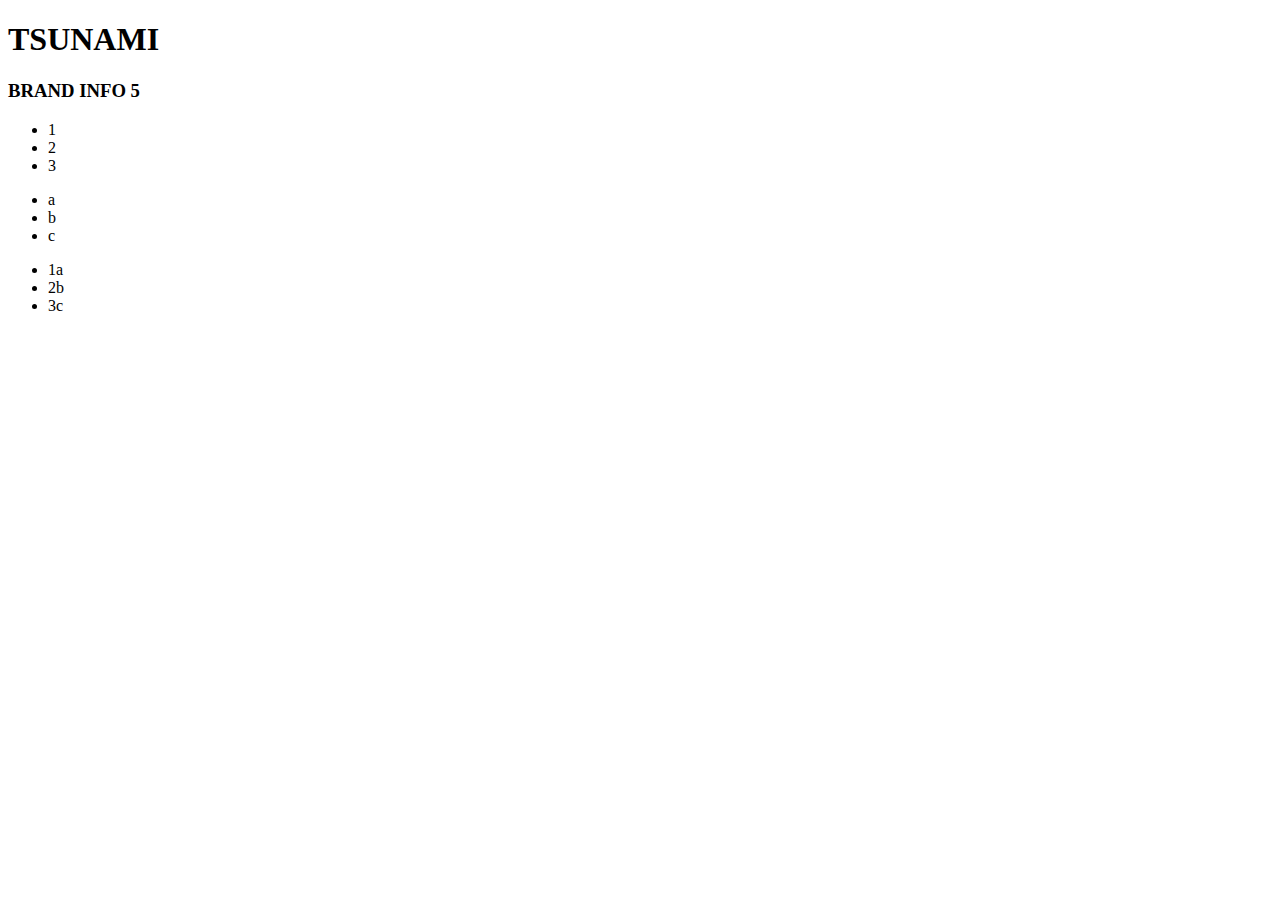
==== index.html @ 41bbf3eb "first commit" ====
<!DOCTYPE html>
<html>
<header>
  <meta charset="utf-8">
  <script src="jquery.js" type="text/javascript"></script>
  <title>GITHUB-TEST</title>
</header>
<body>
<h1>TSUNAMI</h1>
<h3 class="open_5 btn-5">BRAND INFO 5</h3>
<ul>
  <li>1</li>
  <li>2</li>
  <li>3</li>
</ul>
<ul>
  <li>a</li>
  <li>b</li>
  <li>c</li>
</ul>
<ul>
  <li>1a</li>
  <li>2b</li>
  <li>3c</li>
</ul>
</body>
</html>
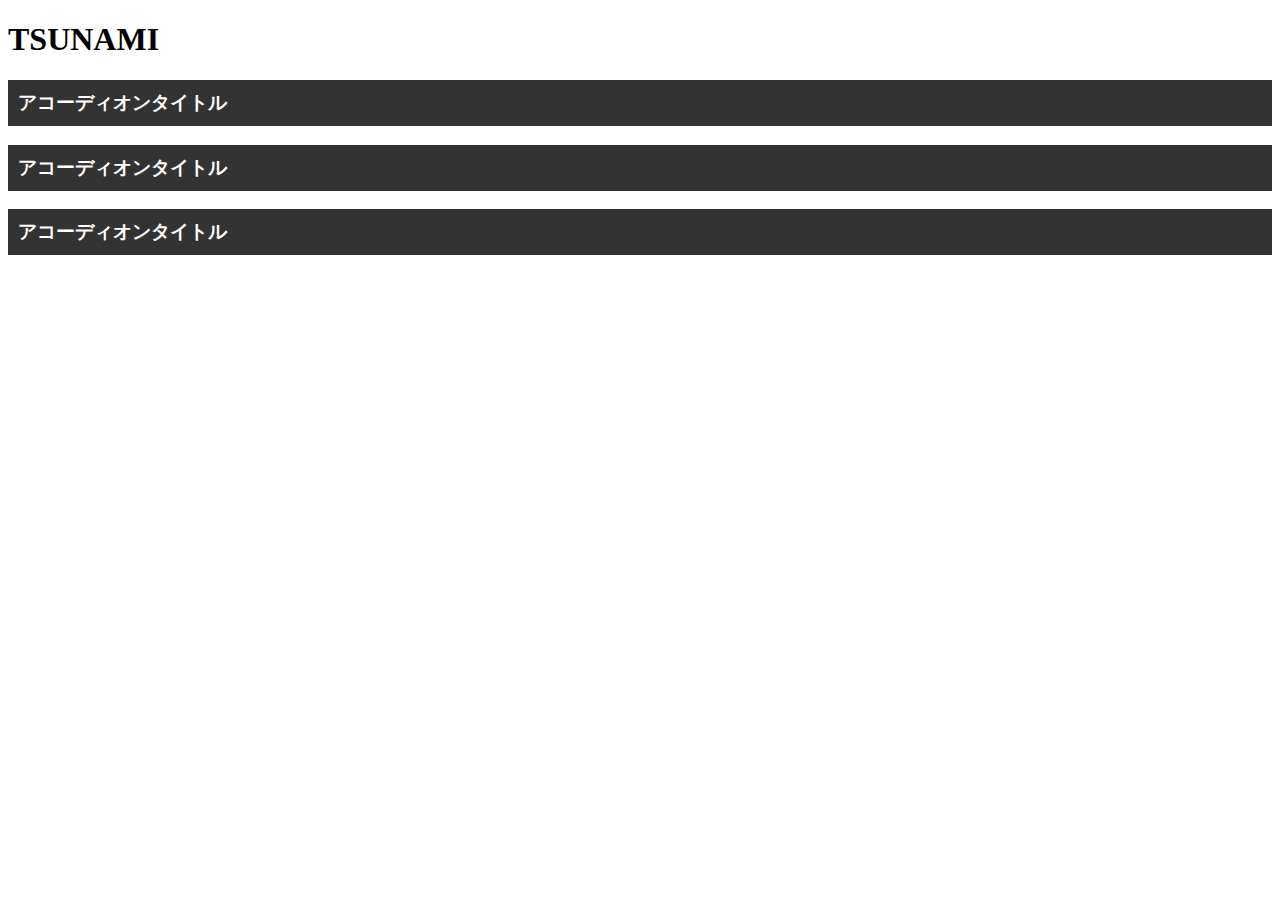
==== commit ee2caae9: "first commit" ====
--- a/index.html
+++ b/index.html
@@ -2,26 +2,36 @@
 <html>
 <header>
   <meta charset="utf-8">
+  <link rel="stylesheet" type="text/css" href="css.css">
+  <script>
+$(function(){
+$(“.accordion”).click(function(){
+$(this).toggleClass(“bg02”).next().slideToggle();
+});
+});
+</script>
   <script src="jquery.js" type="text/javascript"></script>
   <title>GITHUB-TEST</title>
 </header>
 <body>
 <h1>TSUNAMI</h1>
-<h3 class="open_5 btn-5">BRAND INFO 5</h3>
-<ul>
-  <li>1</li>
-  <li>2</li>
-  <li>3</li>
-</ul>
-<ul>
-  <li>a</li>
-  <li>b</li>
-  <li>c</li>
-</ul>
-<ul>
-  <li>1a</li>
-  <li>2b</li>
-  <li>3c</li>
-</ul>
+<h3 class="accordion"><span>アコーディオンタイトル</span></h3>
+<div>
+<p>コンテンツコンテンツコンテンツコンテンツ</p>
+<p>コンテンツコンテンツコンテンツコンテンツ</p>
+<p>コンテンツコンテンツコンテンツコンテンツ</p>
+</div>
+<h3 class="accordion"><span>アコーディオンタイトル</span></h3>
+<div>
+<p>コンテンツコンテンツコンテンツコンテンツ</p>
+<p>コンテンツコンテンツコンテンツコンテンツ</p>
+<p>コンテンツコンテンツコンテンツコンテンツ</p>
+</div>
+<h3 class="accordion"><span>アコーディオンタイトル</span></h3>
+<div>
+<p>コンテンツコンテンツコンテンツコンテンツ</p>
+<p>コンテンツコンテンツコンテンツコンテンツ</p>
+<p>コンテンツコンテンツコンテンツコンテンツ</p>
+</div>
 </body>
 </html>
--- a/css.css
+++ b/css.css
@@ -0,0 +1,17 @@
+h3{
+color:#fff;
+padding:10px;
+background:#333;
+cursor:pointer;
+}
+h3 span{
+display:block;
+background:url(開く時の画像) no-repeat right 50%;
+}
+h3.bg02 span{
+background:url(閉じる時の画像) no-repeat right 50%;
+}
+div{
+padding:20px;
+display:none;
+}
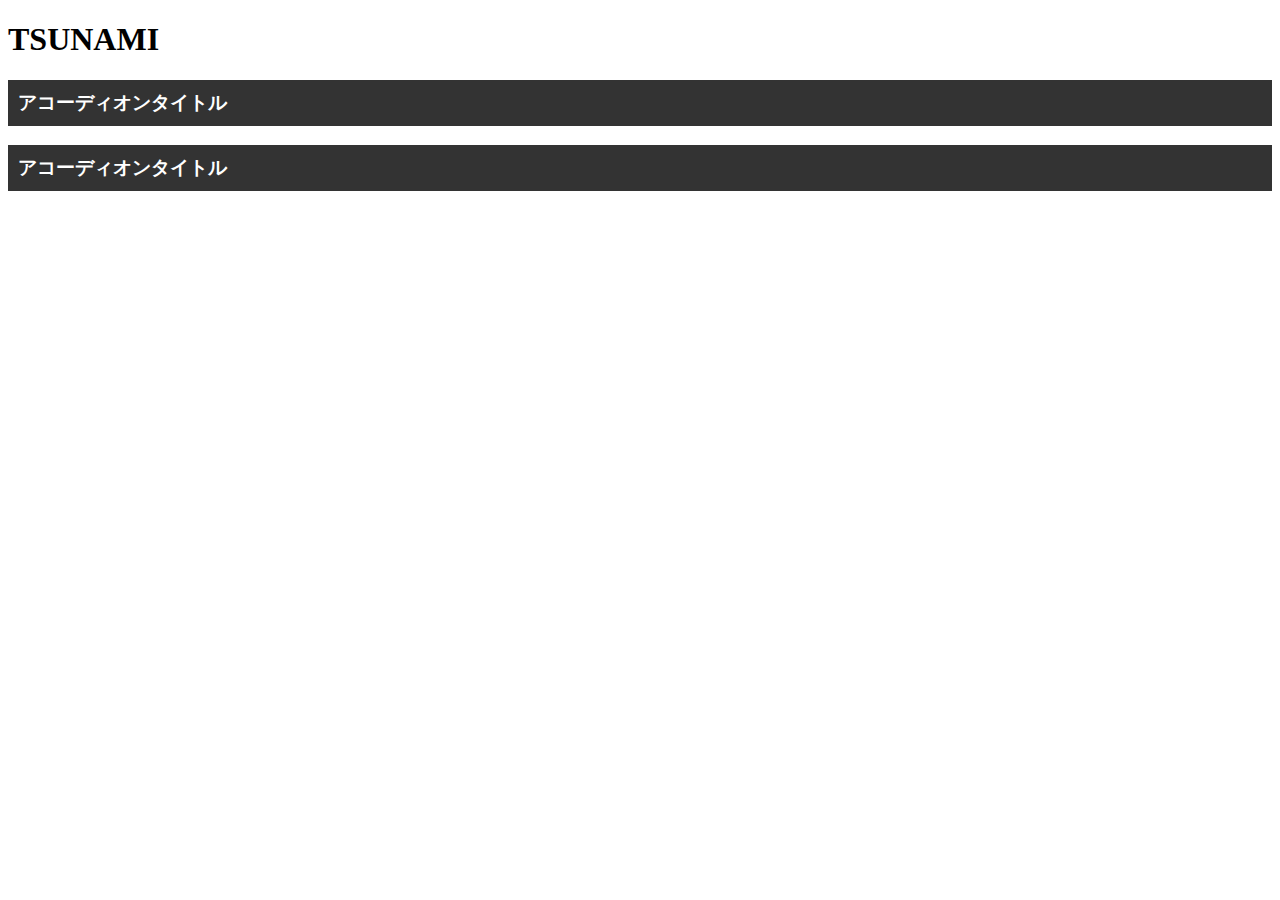
==== commit c2d98441: "first commit" ====
--- a/index.html
+++ b/index.html
@@ -1,20 +1,21 @@
 <!DOCTYPE html>
 <html>
-<header>
+<head>
   <meta charset="utf-8">
   <link rel="stylesheet" type="text/css" href="css.css">
-  <script>
+  <title>GITHUB-TEST</title>
+</head>
+<body>
+<h1>TSUNAMI</h1>
+
+<script>
 $(function(){
 $(“.accordion”).click(function(){
 $(this).toggleClass(“bg02”).next().slideToggle();
 });
 });
 </script>
-  <script src="jquery.js" type="text/javascript"></script>
-  <title>GITHUB-TEST</title>
-</header>
-<body>
-<h1>TSUNAMI</h1>
+
 <h3 class="accordion"><span>アコーディオンタイトル</span></h3>
 <div>
 <p>コンテンツコンテンツコンテンツコンテンツ</p>
@@ -27,11 +28,6 @@
 <p>コンテンツコンテンツコンテンツコンテンツ</p>
 <p>コンテンツコンテンツコンテンツコンテンツ</p>
 </div>
-<h3 class="accordion"><span>アコーディオンタイトル</span></h3>
-<div>
-<p>コンテンツコンテンツコンテンツコンテンツ</p>
-<p>コンテンツコンテンツコンテンツコンテンツ</p>
-<p>コンテンツコンテンツコンテンツコンテンツ</p>
-</div>
+
 </body>
 </html>
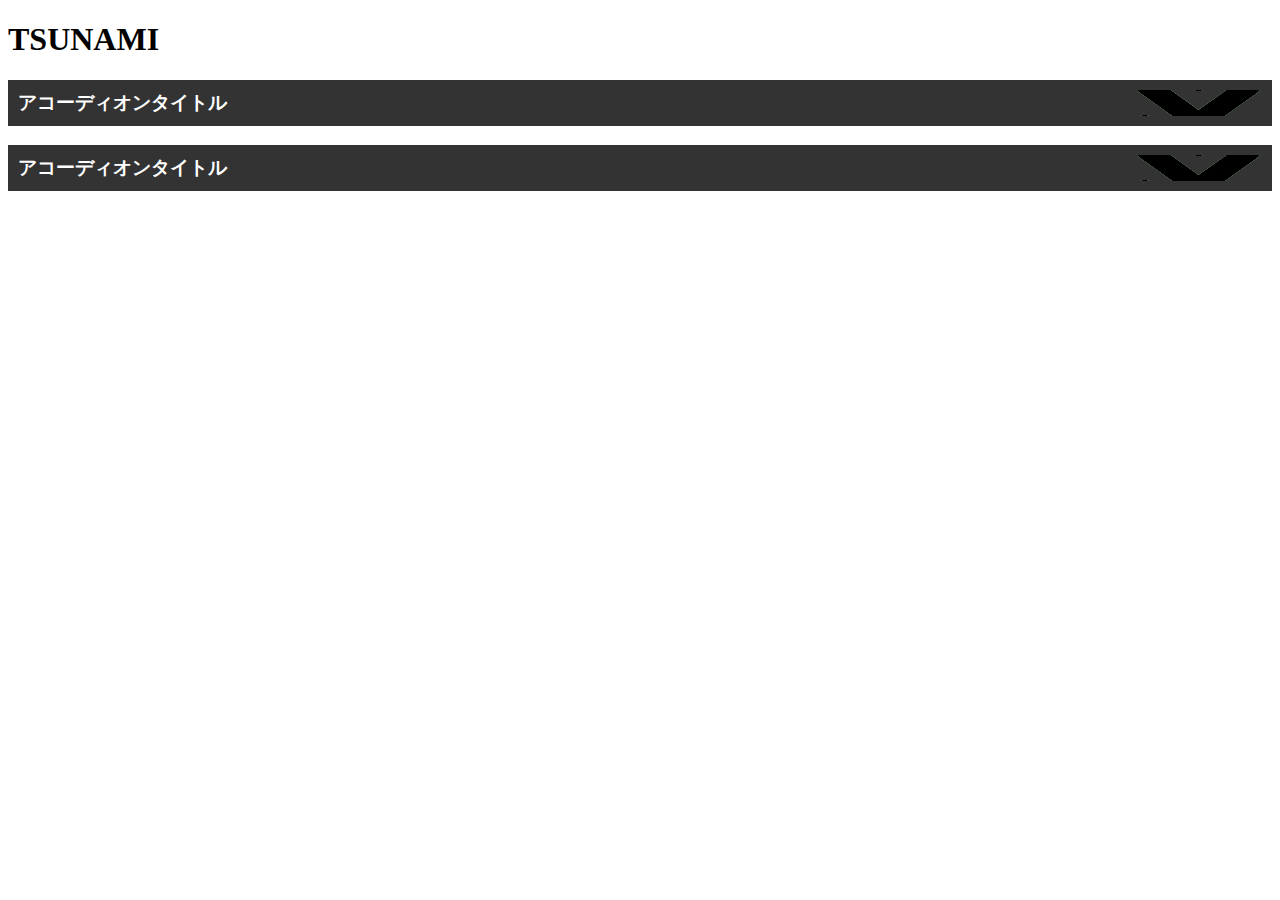
==== commit b8c1149f: "first commit" ====
--- a/index.html
+++ b/index.html
@@ -6,6 +6,9 @@
   <title>GITHUB-TEST</title>
 </head>
 <body>
+
+ <script src="js/jquery.min.js"></script>
+  
 <h1>TSUNAMI</h1>
 
 <script>
--- a/css.css
+++ b/css.css
@@ -6,10 +6,10 @@
 }
 h3 span{
 display:block;
-background:url(開く時の画像) no-repeat right 50%;
+background:url(Down.png) no-repeat right 50%;
 }
 h3.bg02 span{
-background:url(閉じる時の画像) no-repeat right 50%;
+background:url(Up.png) no-repeat right 50%;
 }
 div{
 padding:20px;
